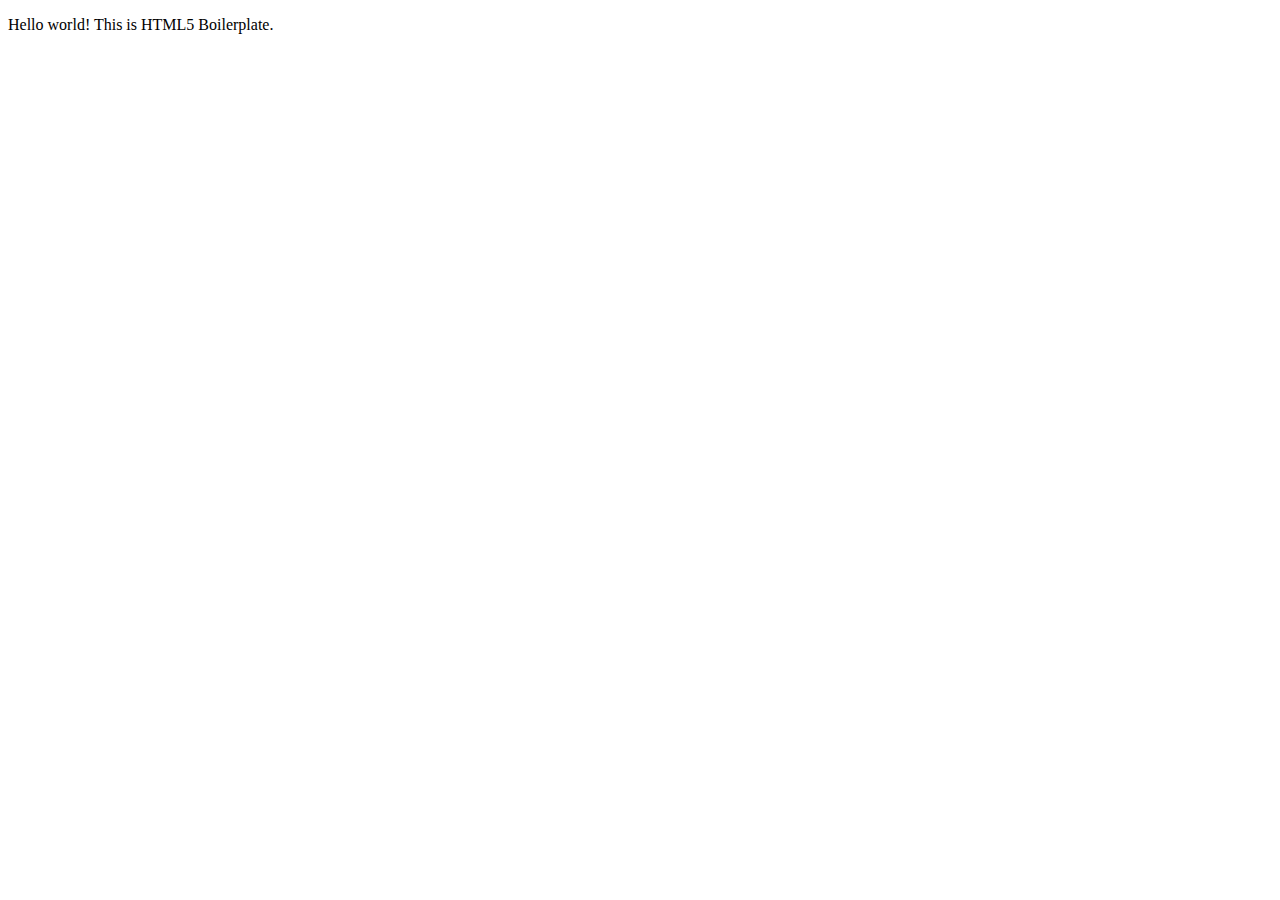
==== src/index.html @ cf389cc8 "initial commit of html5 boiler plate code" ====
<!doctype html>
<html class="no-js" lang="">

<head>
  <meta charset="utf-8">
  <title></title>
  <meta name="description" content="">
  <meta name="viewport" content="width=device-width, initial-scale=1">

  <meta property="og:title" content="">
  <meta property="og:type" content="">
  <meta property="og:url" content="">
  <meta property="og:image" content="">

  <link rel="icon" href="/favicon.ico" sizes="any">
  <link rel="icon" href="/icon.svg" type="image/svg+xml">
  <link rel="apple-touch-icon" href="icon.png">

  <link rel="stylesheet" href="css/normalize.css">
  <link rel="stylesheet" href="css/style.css">

  <link rel="manifest" href="site.webmanifest">
  <meta name="theme-color" content="#fafafa">
</head>

<body>

  <!-- Add your site or application content here -->
  <p>Hello world! This is HTML5 Boilerplate.</p>
  <script src="js/vendor/modernizr-{{MODERNIZR_VERSION}}.min.js"></script>
  <script src="js/app.js"></script>

</body>

</html>
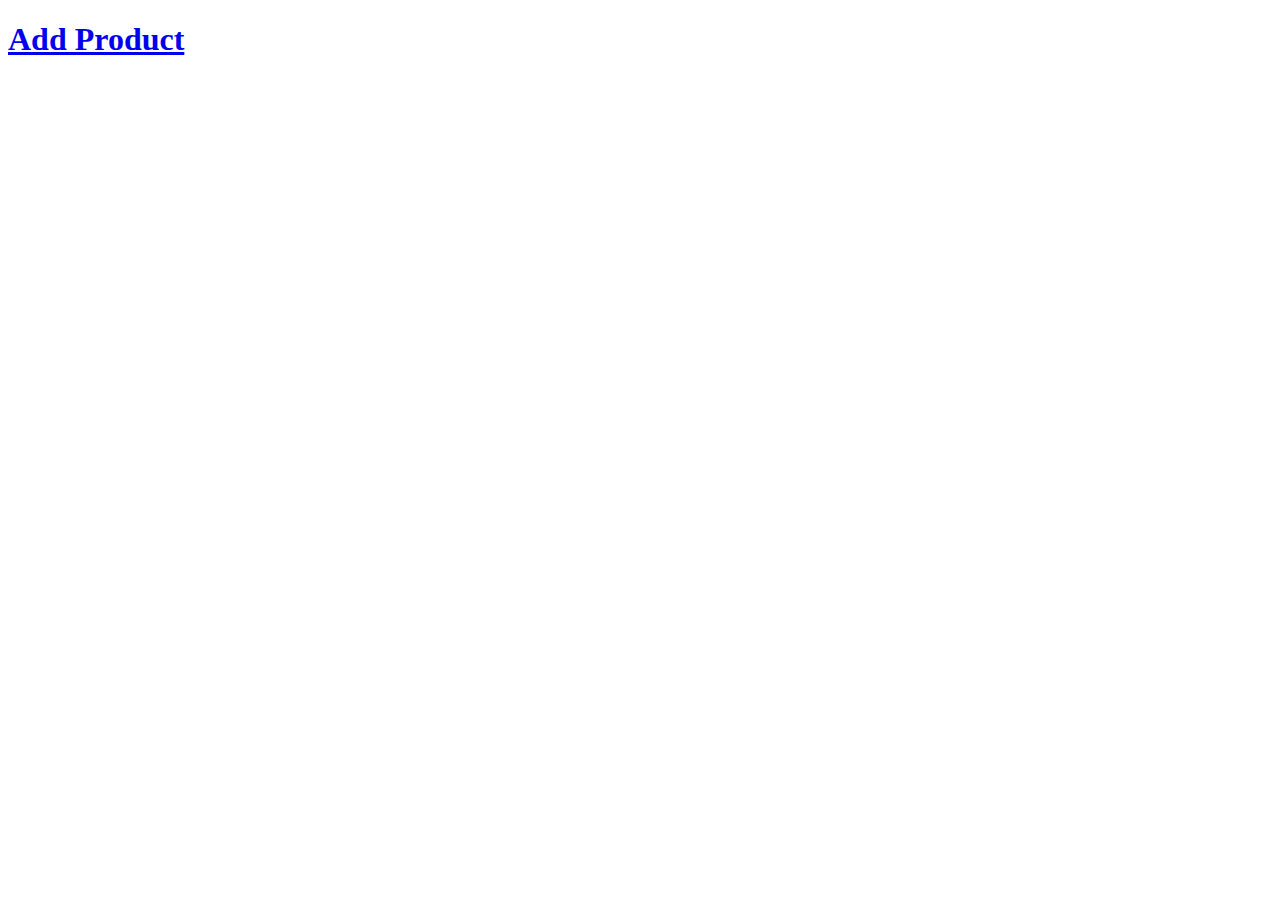
==== commit 70b0d03e: "added product page" ====
--- a/src/index.html
+++ b/src/index.html
@@ -24,11 +24,9 @@
 </head>
 
 <body>
-
-  <!-- Add your site or application content here -->
-  <p>Hello world! This is HTML5 Boilerplate.</p>
+  <h1><a href="./addproduct.html">Add Product</a></h1>
   <script src="js/vendor/modernizr-{{MODERNIZR_VERSION}}.min.js"></script>
-  <script src="js/app.js"></script>
+  
 
 </body>
 
